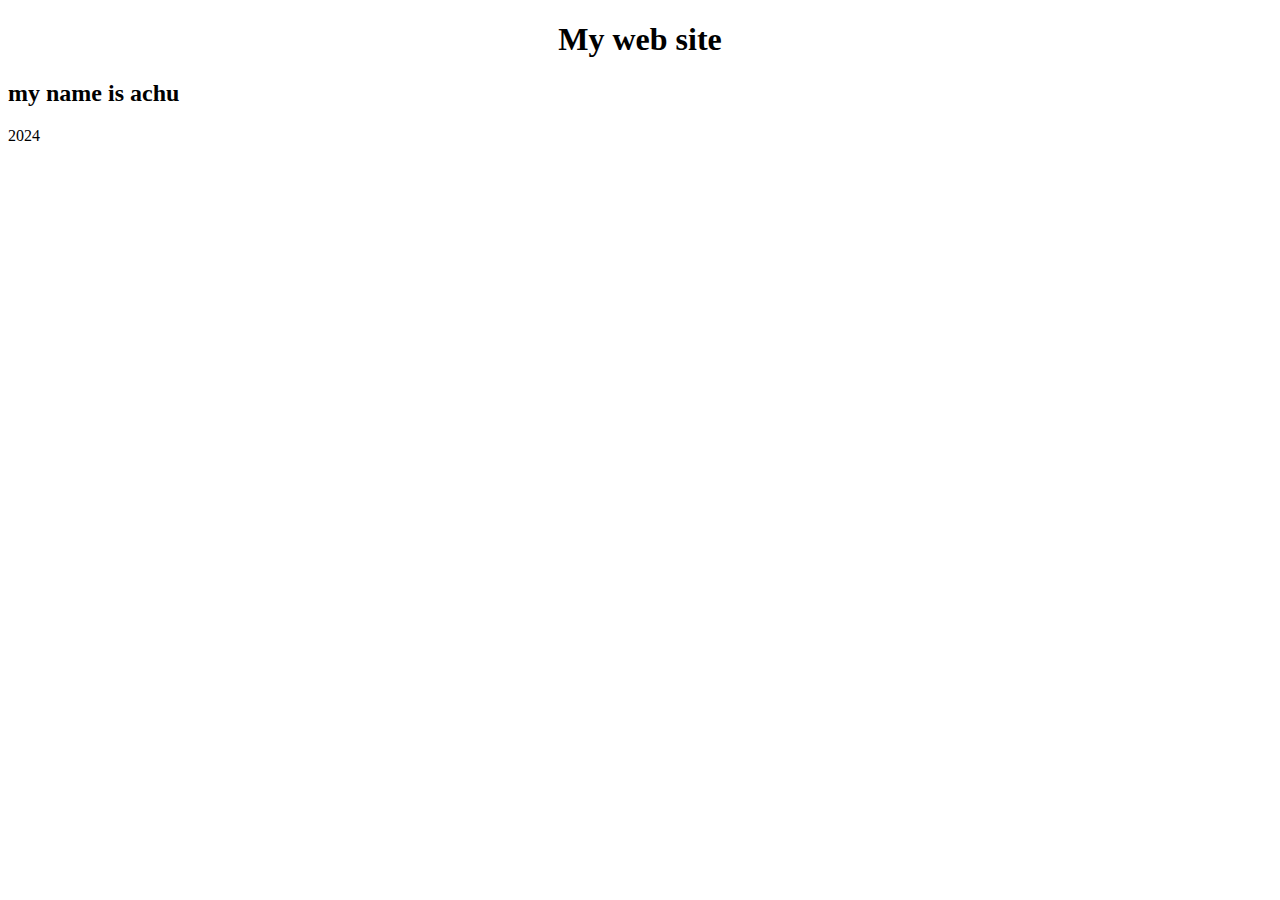
==== index (1).html @ 5b17c4d6 "Add files via upload" ====
<!DOCTYPE html>

<html lang="en">
<head>
  <meta http-equiv="CONTENT-TYPE" content="text/html; charset=UTF-8">
  <link rel="stylesheet" href="styles/style.css"/>
  <title>My On Website</title>
  <style>
  h1{
text-align:center;
}
  </style>
</head>
<body>
  <main>
   <h1>
    My web site
   </h1>
   <h2>
    my name is achu
   </h2>
    <p>
     2024
    </p>
  </main>
</body>
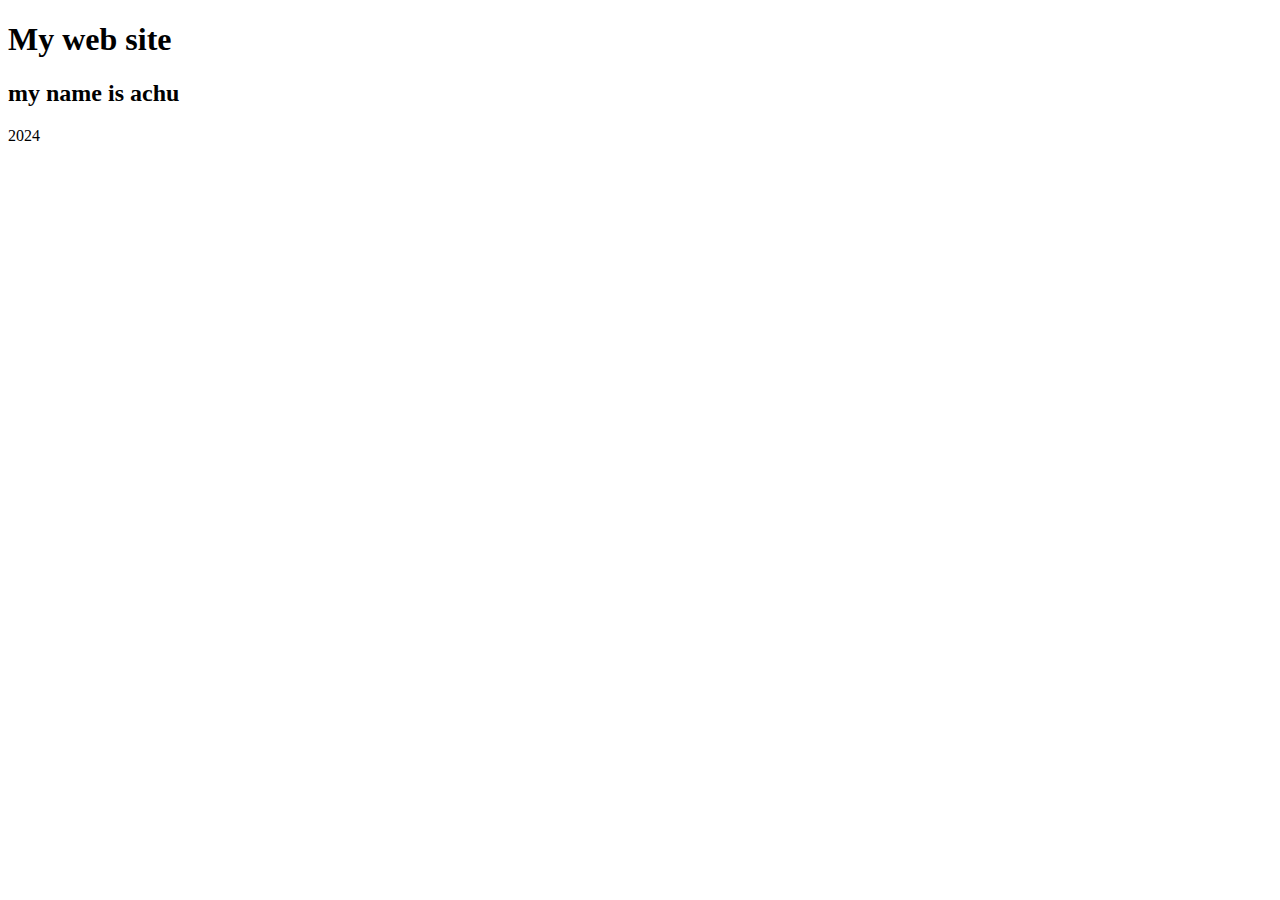
==== commit 69ea1152: "Update index (1).html" ====
--- a/index (1).html
+++ b/index (1).html
@@ -5,11 +5,7 @@
   <meta http-equiv="CONTENT-TYPE" content="text/html; charset=UTF-8">
   <link rel="stylesheet" href="styles/style.css"/>
   <title>My On Website</title>
-  <style>
-  h1{
-text-align:center;
-}
-  </style>
+  
 </head>
 <body>
   <main>
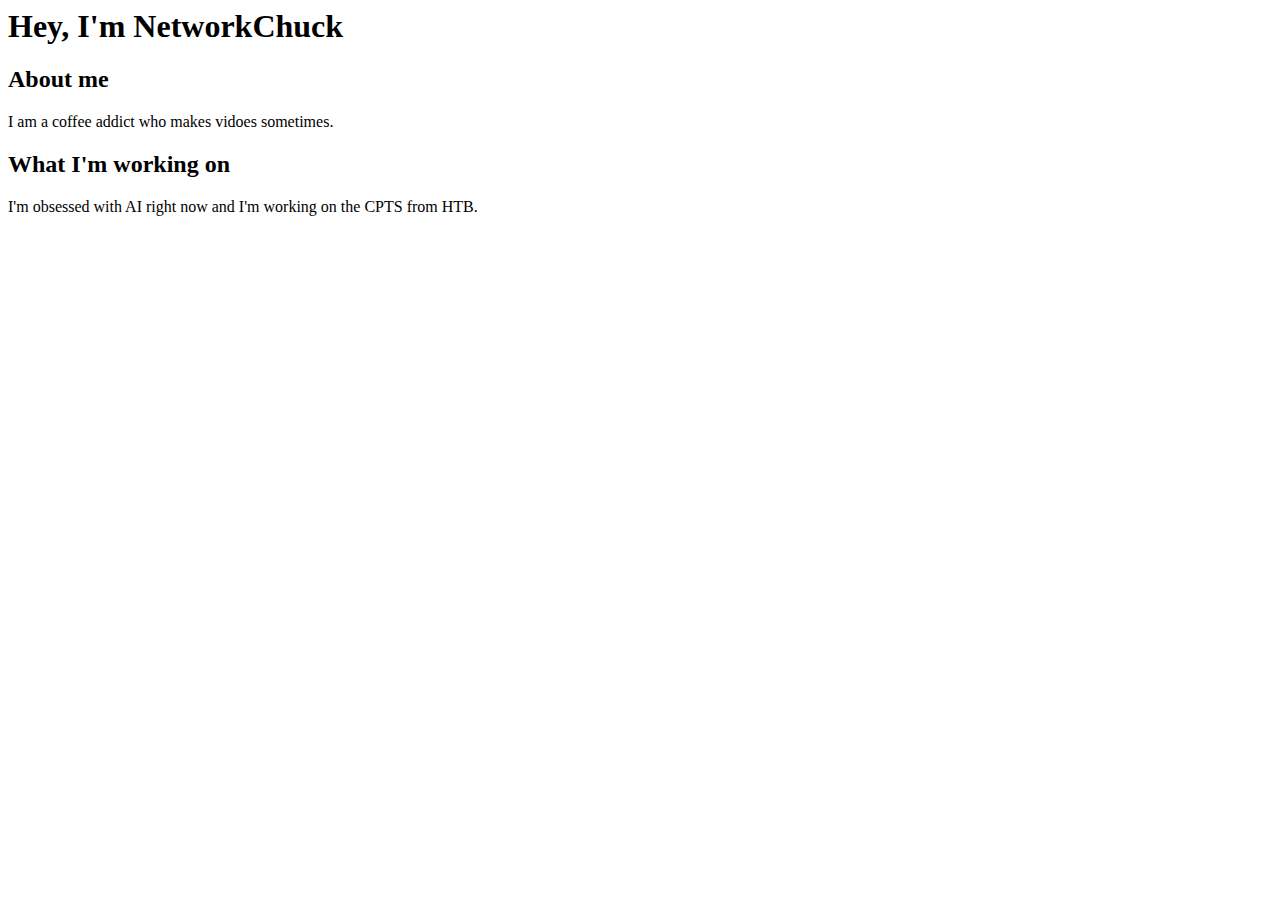
==== commit 00ca1ef4: "Update index (1).html" ====
--- a/index (1).html
+++ b/index (1).html
@@ -1,22 +1,16 @@
-<!DOCTYPE html>
 
-<html lang="en">
-<head>
-  <meta http-equiv="CONTENT-TYPE" content="text/html; charset=UTF-8">
-  <link rel="stylesheet" href="styles/style.css"/>
-  <title>My On Website</title>
-  
-</head>
-<body>
-  <main>
-   <h1>
-    My web site
-   </h1>
-   <h2>
-    my name is achu
-   </h2>
-    <p>
-     2024
-    </p>
-  </main>
-</body>
+<html>
+    <h1>
+        Hey, I'm NetworkChuck
+    </h1>
+    <body>
+        <h2>About me</h2>
+        <p>
+            I am a coffee addict who makes vidoes sometimes.
+        </p>
+        <h2>What I'm working on</h2>
+        <p>
+            I'm obsessed with AI right now and I'm working on the CPTS from HTB.
+        </p>
+    </body>
+</html>
